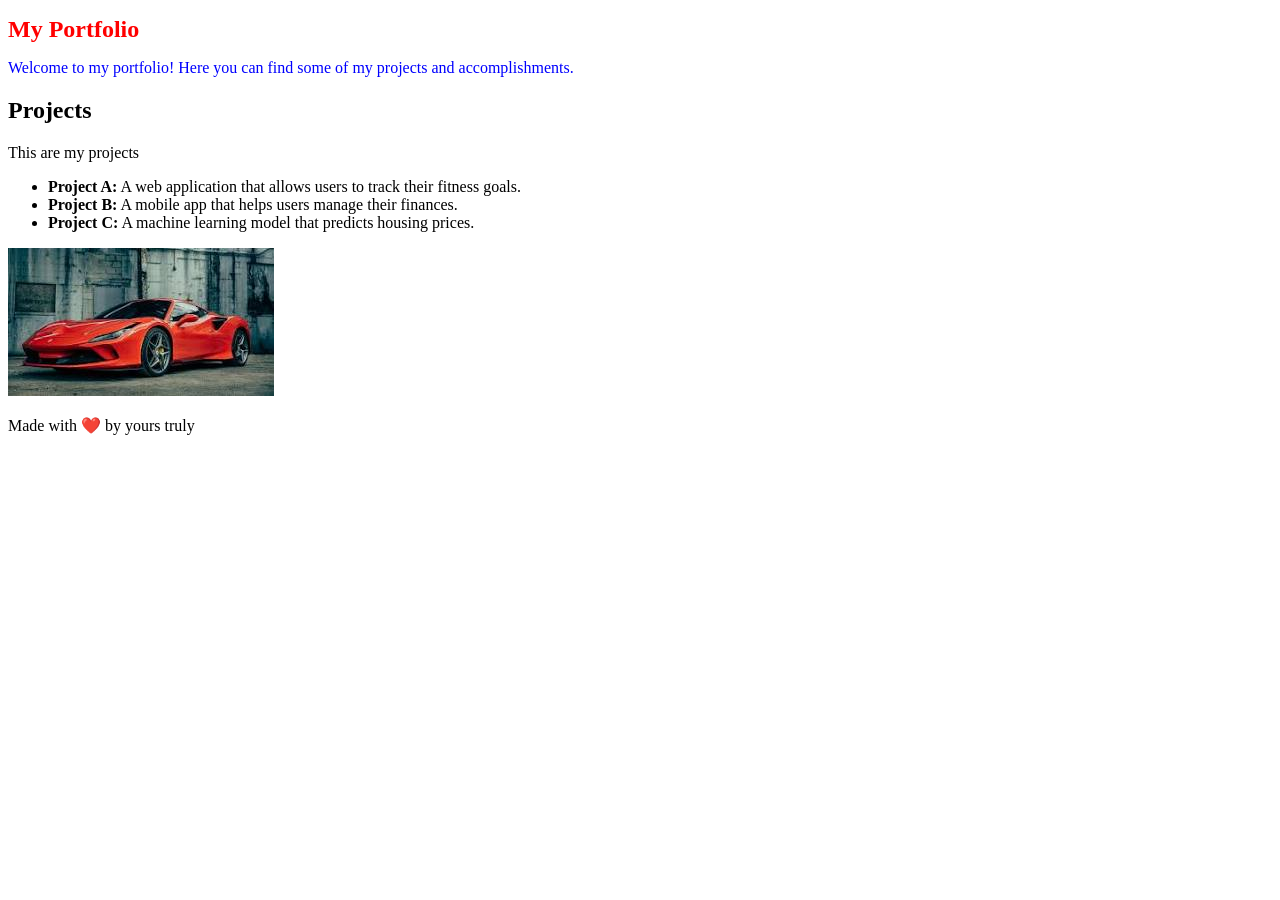
==== myPorfolio.html @ b8b45cdd "first commit" ====
<!DOCTYPE html>
<html lang="en">
    <head>
        <meta charset="UTF-8" />
        <meta name="viewport" content="width=device-width" />
        <title>My Portfolio</title>
        <link rel="stylesheet" href="./myPortfolio.css" />
    </head>
    <body>
        <header>
            <h1 class="myHeader">My Portfolio</h1>
            <p>Welcome to my portfolio! Here you can find some of my projects and accomplishments.</p>
        </header>
        <main>
            <h2 class="myHeader">Projects</h2>
            <p>This are my projects</p>
            <ul>
                <li><strong>Project A:</strong> A web application that allows users to track their fitness goals.</li>
                <li><strong>Project B:</strong> A mobile app that helps users manage their finances.</li>
                <li><strong>Project C:</strong> A machine learning model that predicts housing prices.</li>
            </ul>
            <img alt="car" src="[data-uri]" />
        </main>
        <footer>
            <p>Made with ❤️ by yours truly</p>
        </footer>
    </body>

</html>
---- myPortfolio.css ----
h1 {
    color: red;
}

h1 + p {
    color: blue;
}

.myHeader {
    font-size: 24px;
}
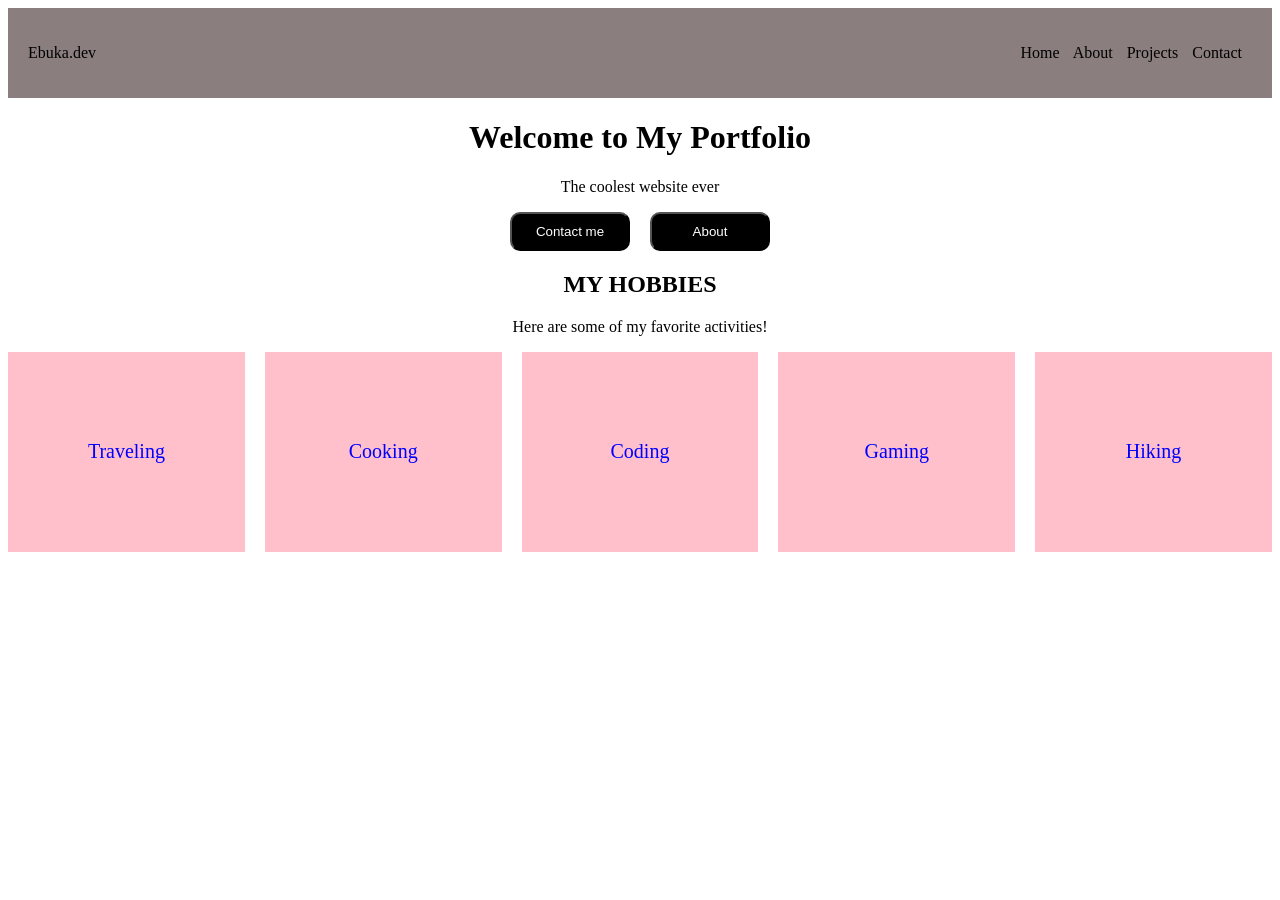
==== commit e9df650b: "week 3 flex box  Technest example" ====
--- a/myPorfolio.html
+++ b/myPorfolio.html
@@ -1,29 +1,45 @@
 <!DOCTYPE html>
 <html lang="en">
     <head>
-        <meta charset="UTF-8" />
-        <meta name="viewport" content="width=device-width" />
+        <meta charset="UTF-8">
+        <meta http-equiv="X-UA-Compatible" content="IE=edge">
+        <meta name="viewport" content="width=device-width, initial-scale=1.0">
+        <link rel="stylesheet" href="myPortfolio.css">
         <title>My Portfolio</title>
-        <link rel="stylesheet" href="./myPortfolio.css" />
     </head>
     <body>
+        <div class="nav-bar">
+            <p>Ebuka.dev</p>
+            <nav>
+                <a href="#">Home</a>
+                <a href="#">About</a>
+                <a href="#">Projects</a>
+                <a href="#">Contact</a>
+            </nav>
+        </div>
         <header>
-            <h1 class="myHeader">My Portfolio</h1>
-            <p>Welcome to my portfolio! Here you can find some of my projects and accomplishments.</p>
+            <h1>Welcome to My Portfolio</h1>
+            <p>The coolest website ever</p>
+            <div class="call-to-action">
+                <button>
+                    Contact me
+                </button>
+                <button>
+                    About
+                </button>
+            </div>
         </header>
-        <main>
-            <h2 class="myHeader">Projects</h2>
-            <p>This are my projects</p>
-            <ul>
-                <li><strong>Project A:</strong> A web application that allows users to track their fitness goals.</li>
-                <li><strong>Project B:</strong> A mobile app that helps users manage their finances.</li>
-                <li><strong>Project C:</strong> A machine learning model that predicts housing prices.</li>
-            </ul>
-            <img alt="car" src="[data-uri]" />
-        </main>
-        <footer>
-            <p>Made with ❤️ by yours truly</p>
-        </footer>
+        <section class="hobbies">
+            <h2>MY HOBBIES</h2>
+            <p>Here are some of my favorite activities!</p>
+
+            <div class="container">
+                <div class="child">Traveling</div>
+                <div class="child">Cooking</div>
+                <div class="child">Coding</div>
+                <div class="child">Gaming</div>
+                <div class="child">Hiking</div>
+            </div>
+        </section>
     </body>
-
 </html>
--- a/myPortfolio.css
+++ b/myPortfolio.css
@@ -1,11 +1,83 @@
+.nav-bar {
+    display: flex;
+    justify-content: space-between;
+    align-items: center;
+    background-color: #8b7e7e;
+    padding: 20px;
+}
+
+.nav-bar a {
+    padding-right: 10px;
+    text-decoration: none;
+    color: black;
+}
+
+.nav-bar a:hover {
+    color: white;
+    text-decoration: underline;
+    text-underline-offset: 8px;
+}
+
+header {
+
+}
+
 h1 {
-    color: red;
+    text-align: center;
 }
 
 h1 + p {
+    text-align: center
+}
+
+.call-to-action {
+    display: flex;
+    justify-content: center;
+    width: 100%;
+    gap: 20px;
+}
+
+.call-to-action button {
+    background-color: black;
+    color: white;
+    min-width: 120px;
+    padding-bottom: 10px;
+    padding-top: 10px;
+    border-radius: 10px;
+}
+
+.call-to-action button:hover {
+    background-color: #fceded;
+    color: black;
+}
+
+h2 {
+    text-align: center;
+
+}
+
+h2 + p {
+    text-align: center;
+}
+
+.container {
+    display: flex;
+    gap: 20px;
+    flex-wrap: wrap;
+}
+
+.container div {
+    background-color: pink;
+    flex-grow: 1;
+    flex-basis: 200px;
+    flex-shrink: 1;
+    min-height: 200px;
+    display: flex;
+    justify-content: center;
+    align-items: center;
+    font-size: 20px;
     color: blue;
 }
 
-.myHeader {
-    font-size: 24px;
-}+
+
